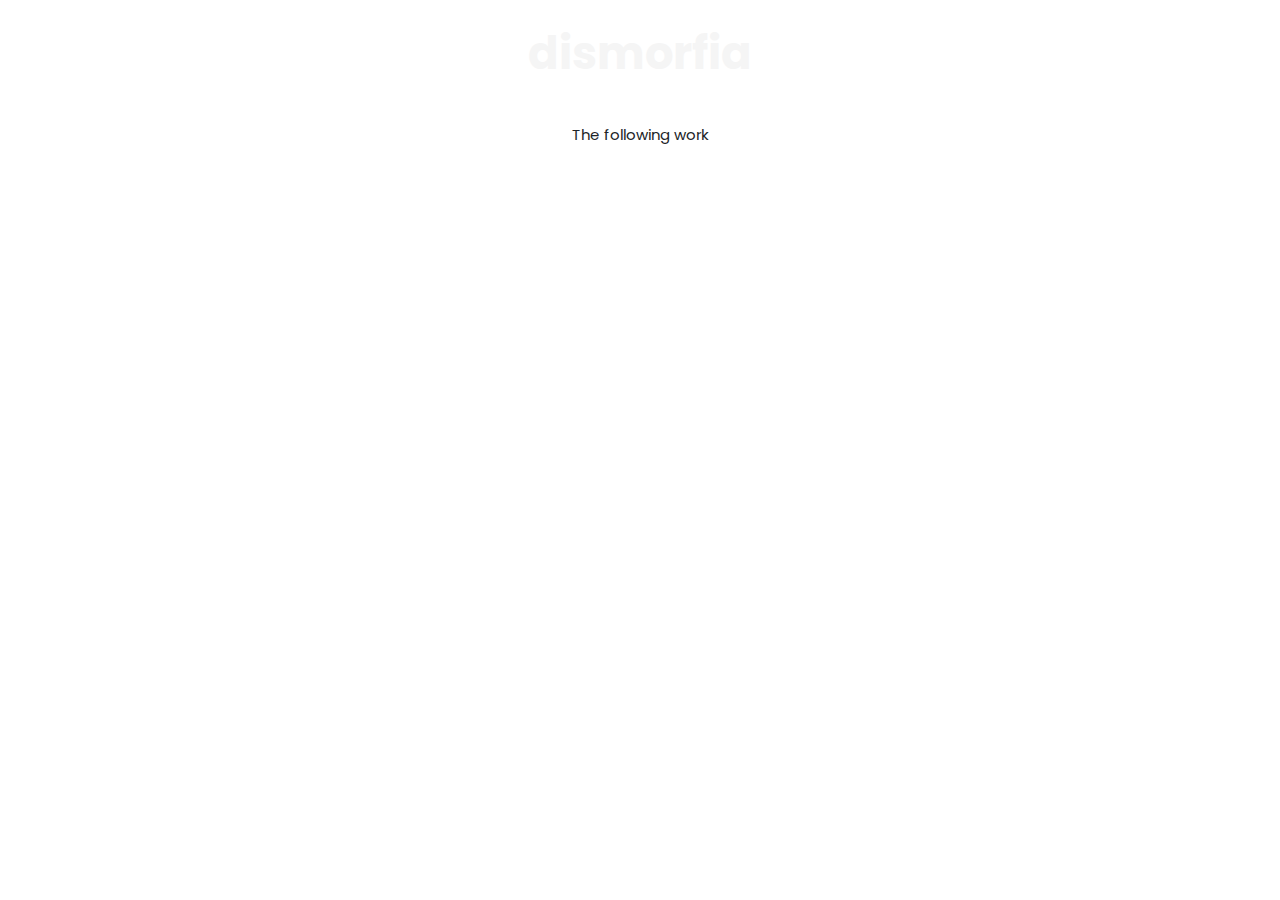
==== statement.html @ 06dbbf6b "Pushing foundation" ====
<!DOCTYPE html>
<html lang="en">
<head>
    <meta charset="UTF-8">
    <meta name="viewport" content="width=device-width, initial-scale=1.0">
    <title>Dismorfia</title>
    <link rel="stylesheet" href="css/style.css">

    <!-- GOOGLE FONTS CODE FOR EMBEDDING -->
<link rel="preconnect" href="https://fonts.googleapis.com">
<link rel="preconnect" href="https://fonts.gstatic.com" crossorigin>
<link href="https://fonts.googleapis.com/css2?family=Abril+Fatface&display=swap" rel="stylesheet">
<link rel="stylesheet" href="https://fonts.googleapis.com/css2?family=Poppins:wght@200;300;400&display=swap">

</head>
<body>
<h1>dismorfia</h1>
<p>The following work </p>
</body>
</html>
---- css/style.css ----
html {
    box-sizing: border-box;
    font-size: 62.5%;
 }
 
 *,
 *:before,
 *:after {
    box-sizing: inherit;
    margin: 0;
    padding: 0;
 }
 
 
 html,
 body {
    height: 100%;
    animation-name: bgcolor;
    animation-duration: 20s;
    animation-iteration-count: infinite;
     }


 /* H1 */
h1{
    font-family: 'Poppins';
    font-style: bold;
    font-size: 4.5rem;
    color: #f5f5f5;
    text-align: center;
    padding: 20px 20px;
}

/* H2 */
h2{
    font-family: 'Poppins';
    font-style: italic;
    font-size: 2.5rem;
    color: #f5f5f5;
    text-align: center;
    padding: 15px 15px;
}

/* P */
p{
    font-family: 'Poppins';
    font-size: 1.5rem;
    color: #212427;
    text-align: center;
    padding: 15px 15px;
}

 
a {
    font-family: 'Poppins';
    font-size: 1.3rem;
    color: #212427;
    padding: 10px 10px;
    line-height: 2;
  }

/* BACKGROUND COLOR GRADIENT */
@keyframes bgcolor{
    0% {
 background-color: #fff9fb;
    }
    10% {
 background-color: #f0c7c3;
    }
 20% {
 background-color: #d0706f;
 } 
 10% {
    background-color: #c15755a5;
    } 
 }

/* CSS ANIMATIONS */

/* SCALPEL & SYRINGE CLASS*/
.object-animation-right {
    animation: acrossScreen1 15s infinite; /* Adjust the duration as needed */
    max-width: 15%;
    height: auto;
    padding: 15px 15px;
}

.object-animation-left {
    animation: acrossScreen2 15s infinite; /* Adjust the duration as needed */
    max-width: 15%;
    height: auto;
    padding: 10px 10px;
}

.button {
    display: block;
    background-color: #d0706f;
    animation-name: stretching;
    animation-duration: 5s;
    animation-iteration-count: infinite;
    animation-direction: alternate; 
    animation-timing-function: linear;
    font-family: 'Poppins';
    color: #f5f5f5;
    position: sticky;
}

/* KEYFRAMES FOR SCALPEL & SYRINGE ON THE RIGHT */
@keyframes acrossScreen1 {
    0%, 100% {
      transform: translateX(0px);
    }
    50% {
      transform: translateX(1920px); /* Adjust the vertical movement distance */
    }
  }

/* KEYFRAMES FOR SCALPEL & SYRINGE ON THE RIGHT */
@keyframes acrossScreen2 {
    0%, 100% {
      transform: translateX(1920px);
    }
    50% {
      transform: translateX(0px); /* Adjust the vertical movement distance */
    }
  }
  /* KEYFRAMES FOR BUTTON CLASS */
  @keyframes stretching {
    0% {
    width:20%;
    }
    100% {
    width:100%;
    }
 }


 /* SCROLLING TEXT + MARQUEE */
 .marquee {
    box-shadow: 0 0 30px rgb(199, 61, 61);
    border: 1px solid #91403f;
    background-color: #f5f5f5;
    overflow: hidden;
    float: center;
    position: relative;
    height: 50px;
    width: 100%;
    /* Full width of its parent */
    white-space: nowrap;
}

.marquee p {
    position: absolute;
    width: auto;
    height: 100%;
    margin: 0;
    line-height: 50px;
    text-align: center;
    /* Start off the right edge */
    transform: translateX(100%);
    /* Animate to the left */
    animation: scroll-left 10s linear infinite;
}

@keyframes scroll-left {
    0% {
        transform: translateX(100%);
    }

    100% {
        transform: translateX(-100%);
    }
}

/* CONTAINER TO HAVE A CLICKABLE IMAGE INSIDE */
.container{
    max-width: 1080px;
    min-height: 250px;
    margin: 20px auto;
    padding: 40px;
    float: center;
    position: relative;
    background-color: #f5f5f5;
    border-radius: 50px;
    box-shadow: 0 0 30px rgb(199, 61, 61);
}
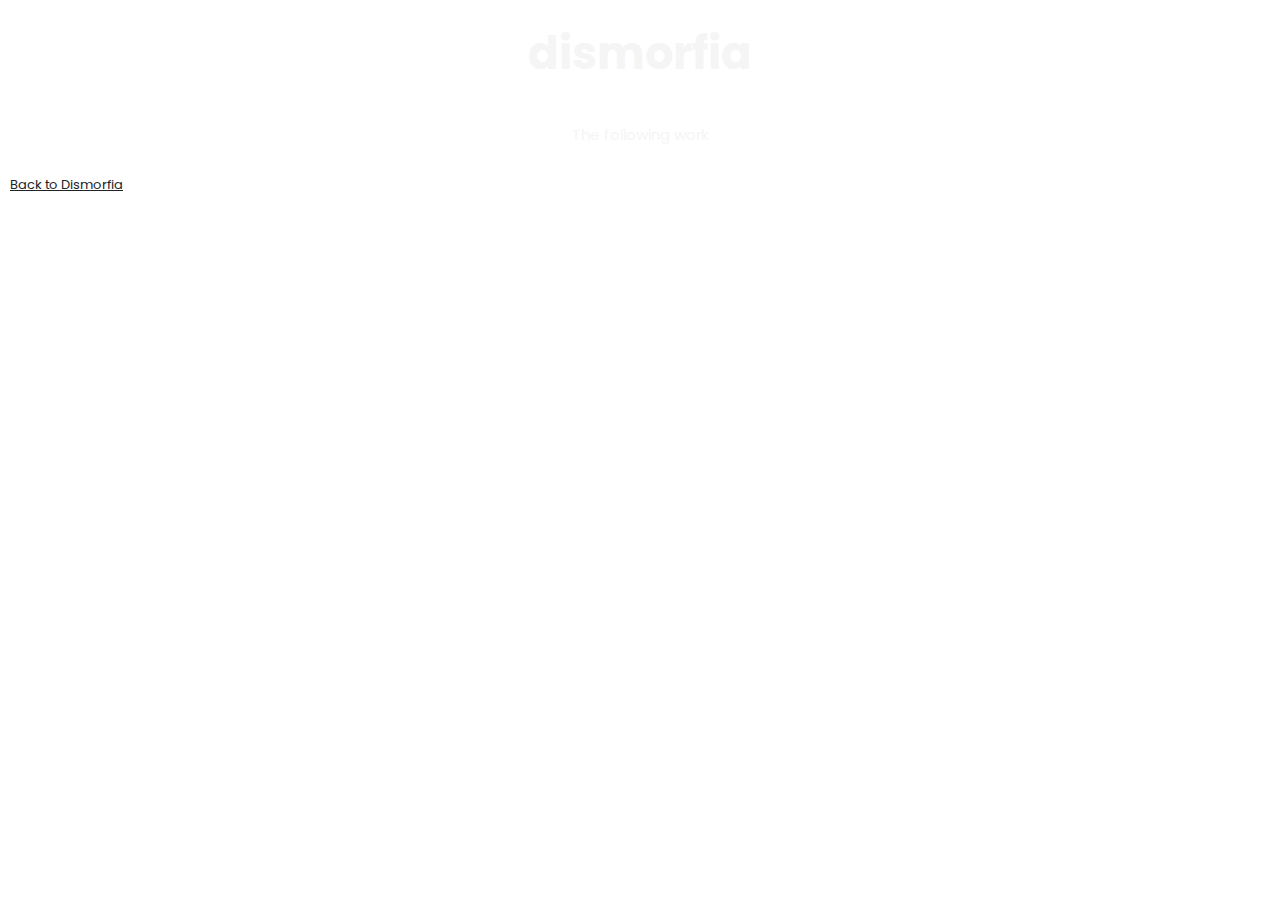
==== commit 7db885ad: "More Changes" ====
--- a/statement.html
+++ b/statement.html
@@ -16,5 +16,7 @@
 <body>
 <h1>dismorfia</h1>
 <p>The following work </p>
+<br>
+<a href = "index.html">Back to Dismorfia</p>
 </body>
 </html>--- a/css/style.css
+++ b/css/style.css
@@ -20,6 +20,17 @@
     animation-iteration-count: infinite;
      }
 
+/* HEADER */
+
+
+ #page-title {
+    font-family: 'Poppins', sans-serif; /* Use the desired font family */
+    font-size: 4.5rem; /* Use the desired font size */
+    color: #f5f5f5; /* Initial font color */
+    text-align: center; /* Center align the text */
+    padding: 20px; /* Add padding to the header */
+    cursor: pointer; /* Change cursor to pointer on hover */
+}
 
  /* H1 */
 h1{
@@ -45,7 +56,15 @@
 p{
     font-family: 'Poppins';
     font-size: 1.5rem;
-    color: #212427;
+    color: #f5f5f5;
+    text-align: center;
+    padding: 15px 15px;
+}
+
+p1{
+    font-family: 'Poppins';
+    font-size: 1.5rem;
+    color: #f5f5f5;
     text-align: center;
     padding: 15px 15px;
 }
@@ -68,10 +87,10 @@
  background-color: #f0c7c3;
     }
  20% {
- background-color: #d0706f;
+ background-color: #ffb2b0;
  } 
  10% {
-    background-color: #c15755a5;
+    background-color: #faadac;
     } 
  }
 
@@ -142,7 +161,8 @@
     background-color: #f5f5f5;
     overflow: hidden;
     float: center;
-    position: relative;
+    position: absolute;
+    bottom: 0;
     height: 50px;
     width: 100%;
     /* Full width of its parent */
@@ -153,13 +173,15 @@
     position: absolute;
     width: auto;
     height: 100%;
-    margin: 0;
+    margin: 0px;
+    padding: 10px;
     line-height: 50px;
     text-align: center;
+    font-size: 2.5rem;
     /* Start off the right edge */
     transform: translateX(100%);
     /* Animate to the left */
-    animation: scroll-left 10s linear infinite;
+    animation: scroll-left 20s linear infinite;
 }
 
 @keyframes scroll-left {
@@ -173,14 +195,36 @@
 }
 
 /* CONTAINER TO HAVE A CLICKABLE IMAGE INSIDE */
-.container{
-    max-width: 1080px;
-    min-height: 250px;
-    margin: 20px auto;
-    padding: 40px;
+/* .container{
+    max-width: 400px;
+    min-height: 200px;
+    margin: 20px;
+    padding: 20px;
     float: center;
     position: relative;
     background-color: #f5f5f5;
-    border-radius: 50px;
-    box-shadow: 0 0 30px rgb(199, 61, 61);
-}+    border-radius: 20px;
+    box-shadow: 0 0 30px #c73d3d;
+} */
+
+/* FOR THE MAIN JS FUNCTIONS */
+.image-div {
+    display: inline-block;
+    position: absolute;
+    top: 100px;
+}
+
+.grid-container {
+    display: grid;
+    grid-template-columns: auto auto auto;
+    background-color: #f5f5f5;
+    padding: 10px;
+  }
+  
+  .grid-item {
+    background-color: #e06563;
+    border: 1px solid #c73d3d;
+    padding: 20px;
+    font-size: 30px;
+    text-align: center;
+  }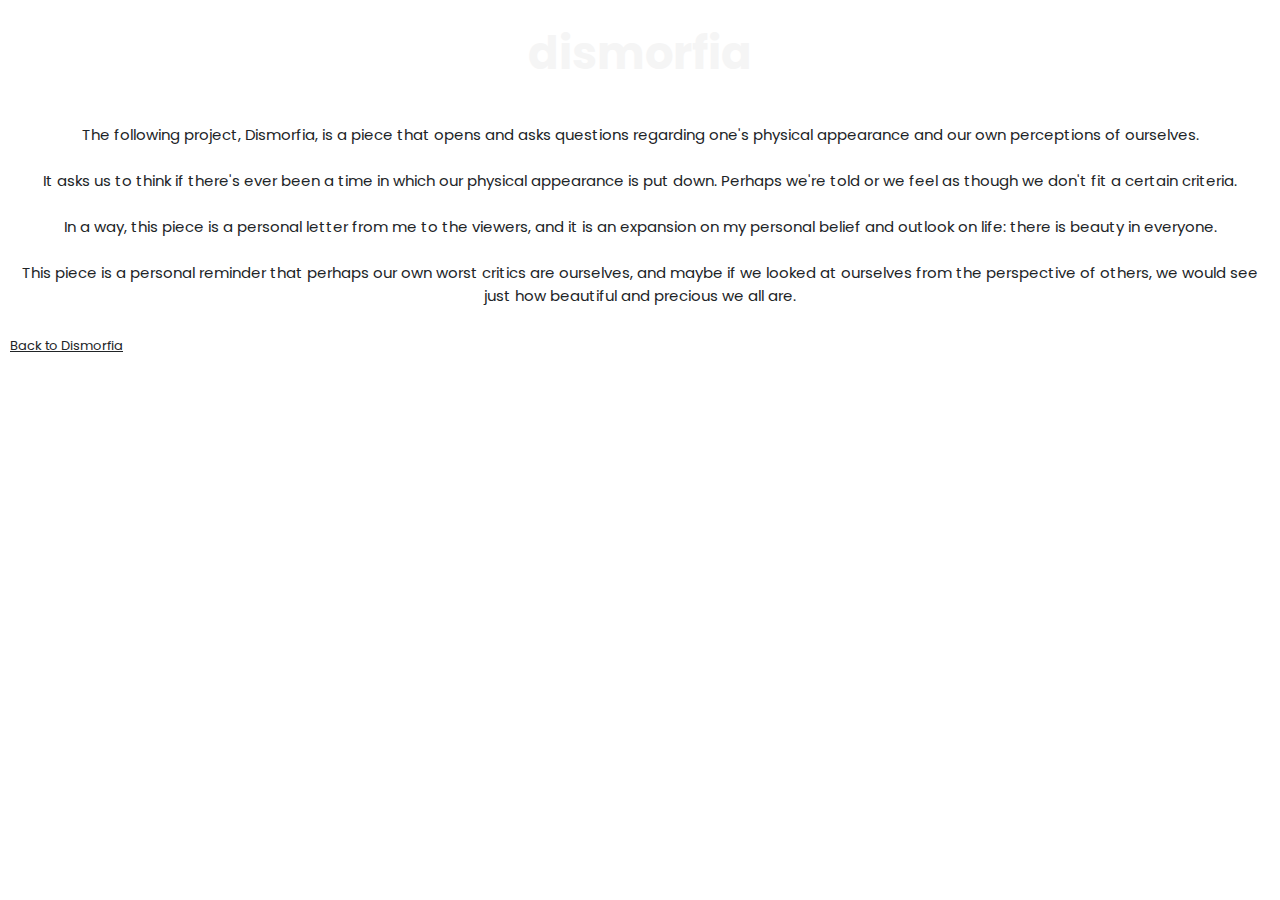
==== commit 236fb61f: "Artist Statement" ====
--- a/statement.html
+++ b/statement.html
@@ -15,7 +15,15 @@
 </head>
 <body>
 <h1>dismorfia</h1>
-<p>The following work </p>
+<p>The following project, Dismorfia, is a piece that opens and asks questions regarding
+    one's physical appearance and our own perceptions of ourselves. 
+    <br><br>It asks us to think if there's ever
+    been a time in which our physical appearance is put down. Perhaps we're told or we feel as though we don't fit a certain criteria. 
+    <br><br> In a way, this piece is a personal letter from me to the viewers, and it is an expansion on
+    my personal belief and outlook on life: there is beauty in everyone. 
+    <br><br> This piece is a personal reminder that perhaps our own worst critics are ourselves, and maybe if we looked at ourselves 
+    from the perspective of others, we would see just how beautiful and precious we all are.
+</p>
 <br>
 <a href = "index.html">Back to Dismorfia</p>
 </body>
--- a/css/style.css
+++ b/css/style.css
@@ -26,7 +26,7 @@
  #page-title {
     font-family: 'Poppins', sans-serif; /* Use the desired font family */
     font-size: 4.5rem; /* Use the desired font size */
-    color: #f5f5f5; /* Initial font color */
+    color: #ffb2b0; /* Initial font color */
     text-align: center; /* Center align the text */
     padding: 20px; /* Add padding to the header */
     cursor: pointer; /* Change cursor to pointer on hover */
@@ -56,13 +56,14 @@
 p{
     font-family: 'Poppins';
     font-size: 1.5rem;
-    color: #f5f5f5;
+    color: #212427;
     text-align: center;
     padding: 15px 15px;
 }
 
 p1{
     font-family: 'Poppins';
+    font-style: italic;
     font-size: 1.5rem;
     color: #f5f5f5;
     text-align: center;
@@ -162,7 +163,7 @@
     overflow: hidden;
     float: center;
     position: absolute;
-    bottom: 0;
+    bottom: 20px;
     height: 50px;
     width: 100%;
     /* Full width of its parent */
@@ -223,8 +224,8 @@
   
   .grid-item {
     background-color: #e06563;
-    border: 1px solid #c73d3d;
-    padding: 20px;
-    font-size: 30px;
+    border: 1px solid #e06563;
+    padding: 10px;
+    font-size: 20px;
     text-align: center;
   }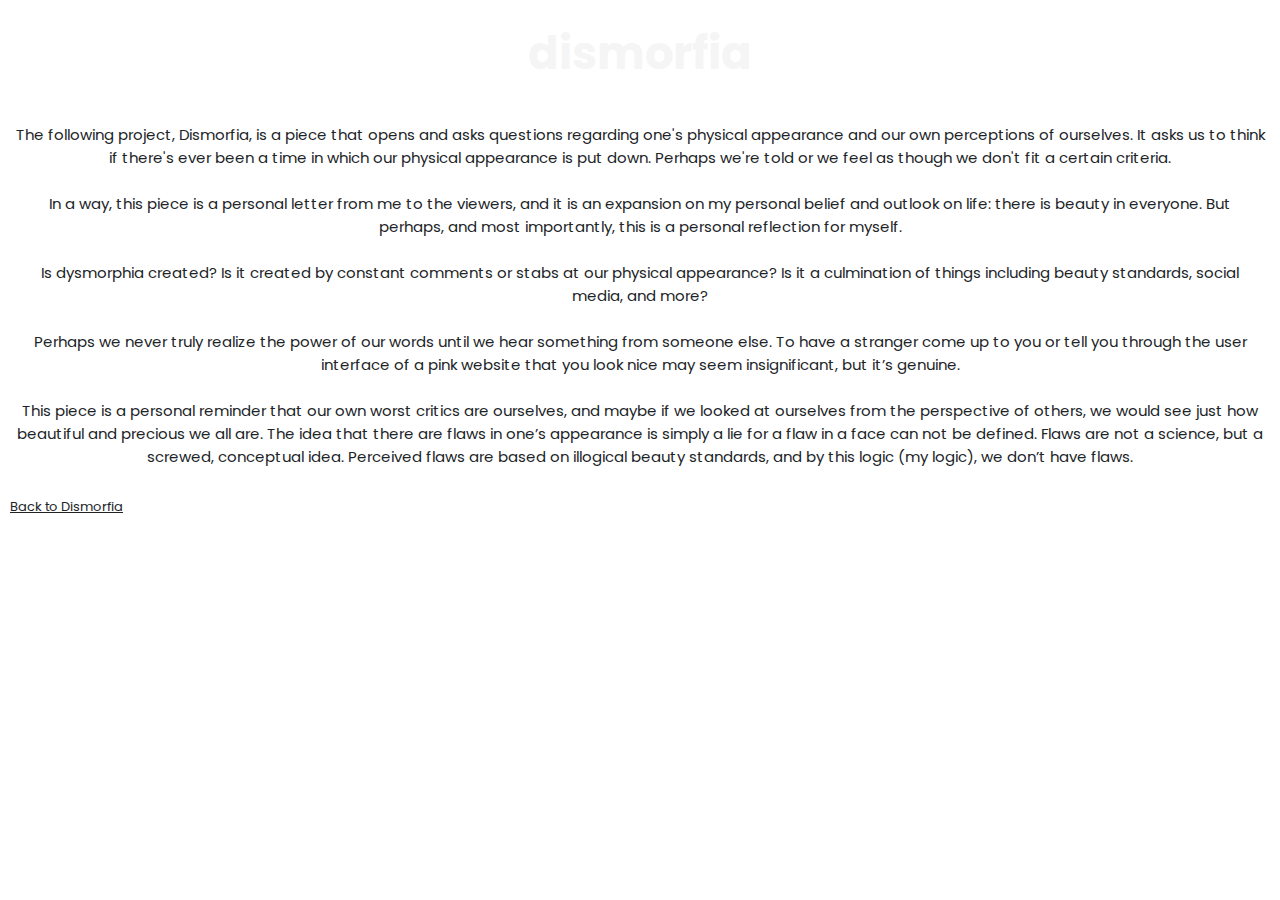
==== commit f798e049: "Updating Artist Statement" ====
--- a/statement.html
+++ b/statement.html
@@ -15,14 +15,20 @@
 </head>
 <body>
 <h1>dismorfia</h1>
-<p>The following project, Dismorfia, is a piece that opens and asks questions regarding
-    one's physical appearance and our own perceptions of ourselves. 
-    <br><br>It asks us to think if there's ever
-    been a time in which our physical appearance is put down. Perhaps we're told or we feel as though we don't fit a certain criteria. 
-    <br><br> In a way, this piece is a personal letter from me to the viewers, and it is an expansion on
-    my personal belief and outlook on life: there is beauty in everyone. 
-    <br><br> This piece is a personal reminder that perhaps our own worst critics are ourselves, and maybe if we looked at ourselves 
-    from the perspective of others, we would see just how beautiful and precious we all are.
+<p>The following project, Dismorfia, is a piece that opens and asks questions regarding one's physical appearance and our own perceptions of ourselves.
+
+    It asks us to think if there's ever been a time in which our physical appearance is put down. Perhaps we're told or we feel as though we don't fit a certain criteria.<br><br>
+    
+    In a way, this piece is a personal letter from me to the viewers, and it is an expansion on my personal belief and outlook on life: there is beauty in everyone. But perhaps, and most importantly, this is a personal reflection for myself.<br><br> 
+    
+    Is dysmorphia created? Is it created by constant comments or stabs at our physical appearance? Is it a culmination of things including beauty standards, social media, and more?<br><br>
+    
+    Perhaps we never truly realize the power of our words until we hear something from someone else. To have a stranger come up to you or tell you through the user interface of a pink website that you look nice may seem insignificant, but it’s genuine. <br><br>
+    
+    This piece is a personal reminder that our own worst critics are ourselves, and maybe if we looked at ourselves from the perspective of others, we would see just how beautiful and precious we all are.
+    
+    The idea that there are flaws in one’s appearance is simply a lie for a flaw in a face can not be defined. Flaws are not a science, but a screwed, conceptual idea. Perceived flaws are based on illogical beauty standards, and by this logic (my logic), we don’t have flaws. 
+    
 </p>
 <br>
 <a href = "index.html">Back to Dismorfia</p>
